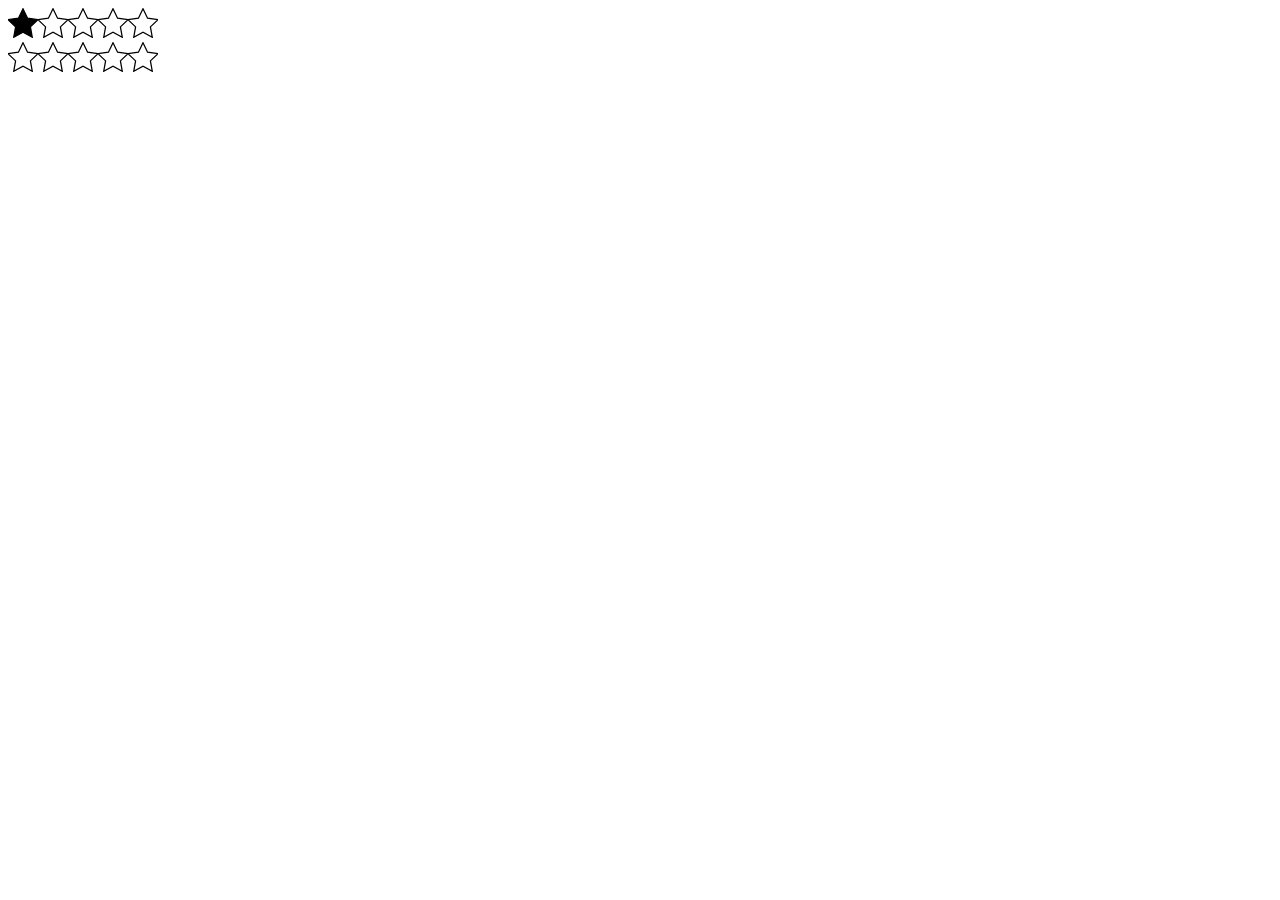
==== 3/index.html @ ce4100b8 "initial commit" ====
<!DOCTYPE html>
<html lang="en" dir="ltr">

<head>
  <link rel="stylesheet" href="style.css">
  <script src="app.js" type="text/javascript"></script>
</head>

<body>
  <star-rating id="1" onclick="submitRating" value="1" name="product_1"></star-rating>
  <star-rating id="2" onclick="submitRating" name="product_2"></star-rating>
</body>

</html>
---- 3/style.css ----
svg {
  width: 30px;
  height: 30px;
}

.icon.hover {
  fill: grey;
  transition: all 0.2s ease-in;
}

.icon {
  fill: white;
  transition: all 0.1s ease-out;
}

.icon.active {
  fill: black;
}
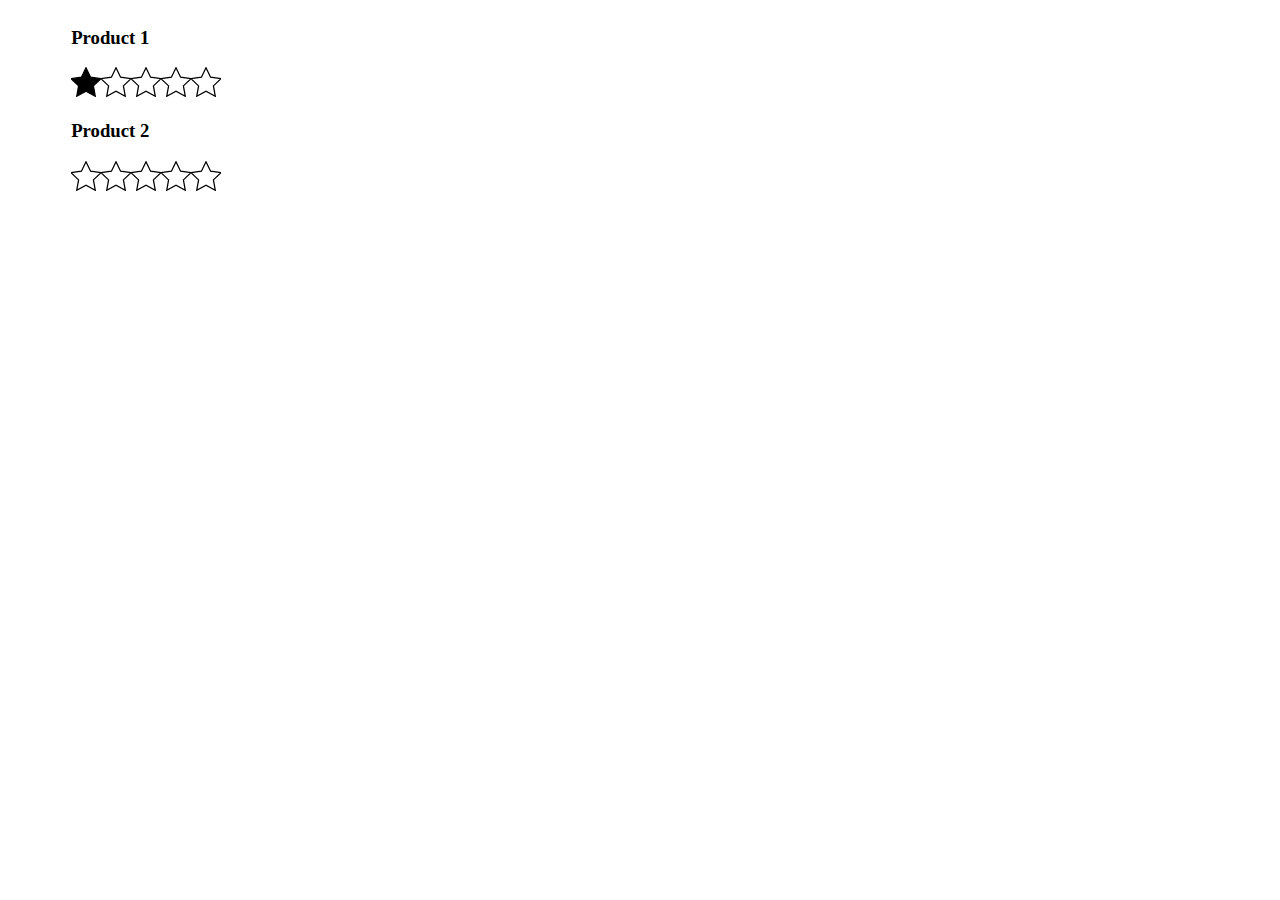
==== commit 1071c94b: "updated readme and refactoring" ====
--- a/3/index.html
+++ b/3/index.html
@@ -3,12 +3,21 @@
 
 <head>
   <link rel="stylesheet" href="style.css">
+  <script src="./webcomponents/star-rating.js" type="text/javascript"></script>
   <script src="app.js" type="text/javascript"></script>
 </head>
 
 <body>
-  <star-rating id="1" onclick="submitRating" value="1" name="product_1"></star-rating>
-  <star-rating id="2" onclick="submitRating" name="product_2"></star-rating>
+  <div class="main">
+    <div>
+      <h3>Product 1</h3>
+      <star-rating id="1" onclick="submitRating" value="1" name="product_1"></star-rating>
+    </div>
+    <div>
+      <h3>Product 2</h3>
+      <star-rating id="2" onclick="submitRating" name="product_2"></star-rating>
+    </div>
+  </div>
 </body>
 
 </html>
--- a/3/style.css
+++ b/3/style.css
@@ -16,3 +16,11 @@
 .icon.active {
   fill: black;
 }
+
+.main {
+  display: flex;
+  width: 90%;
+  margin-left: 5%;
+  height: 90vh;
+  flex-direction: column;
+}
